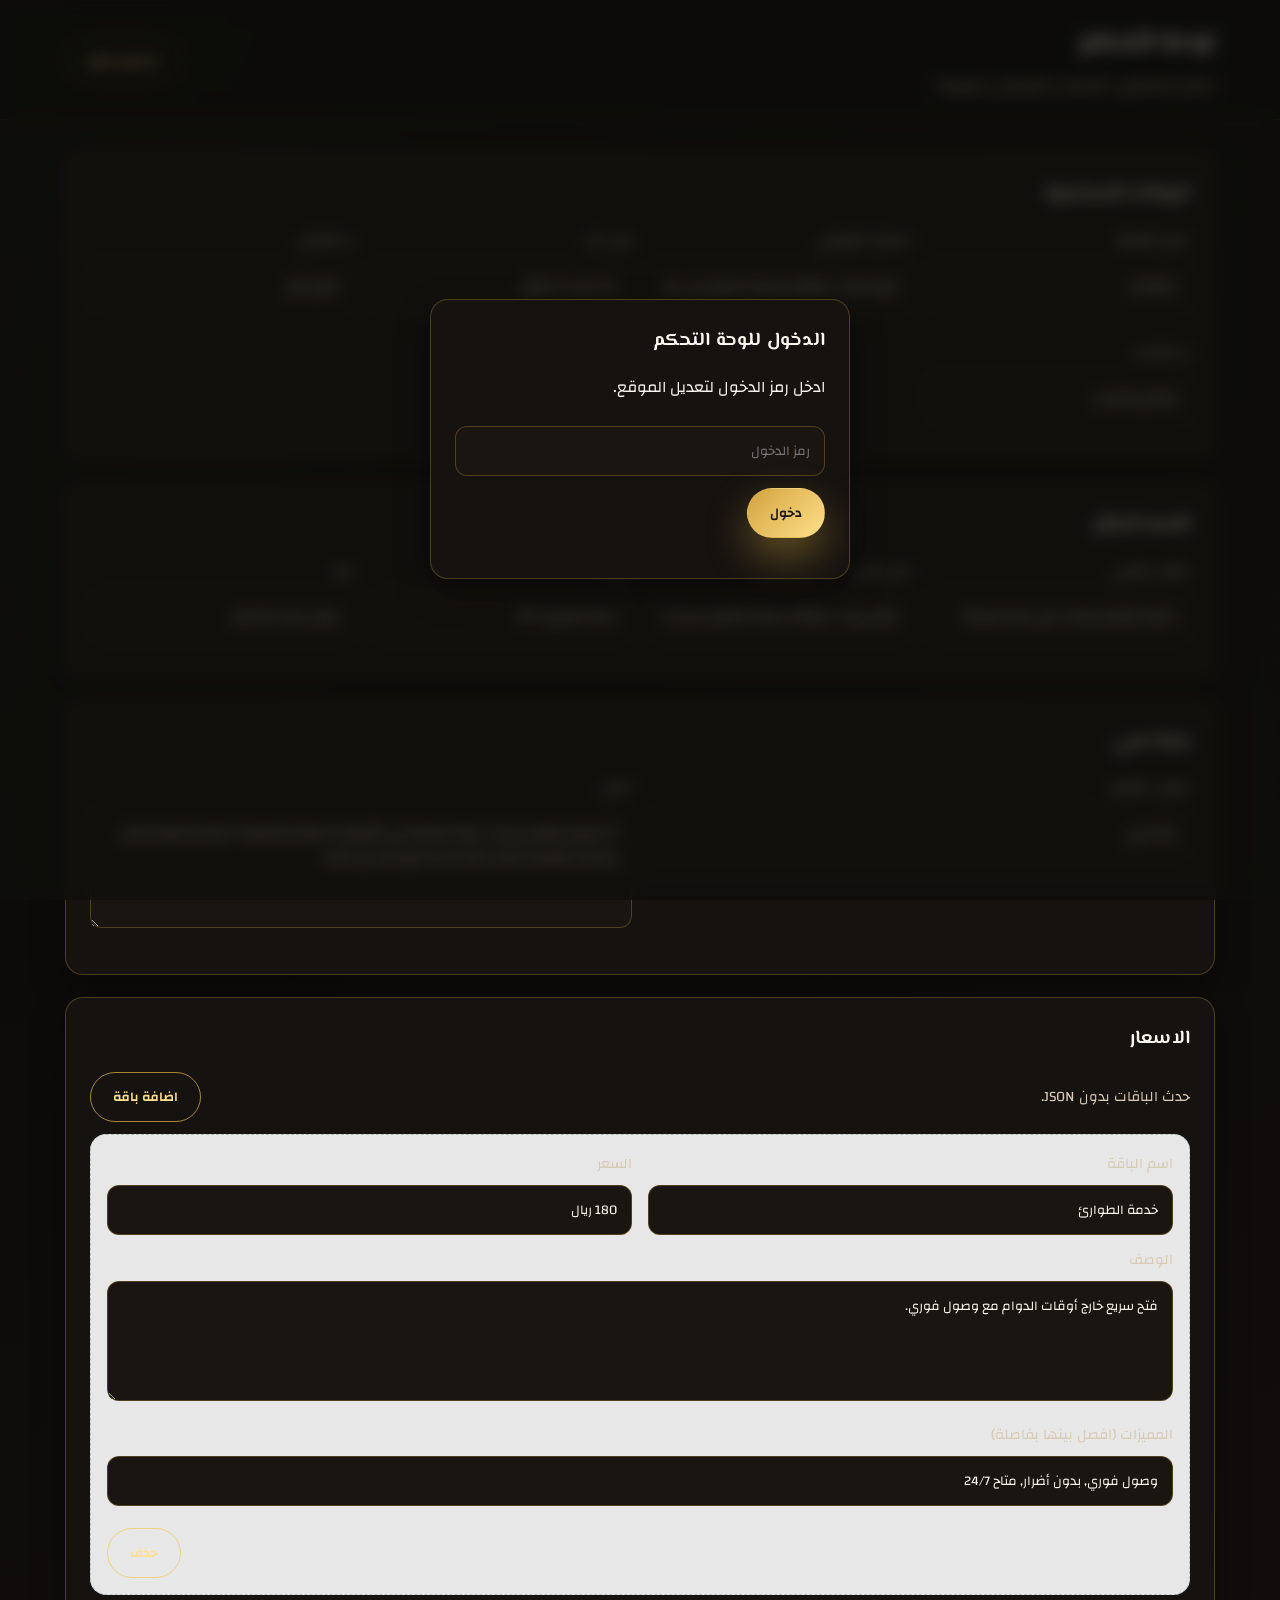
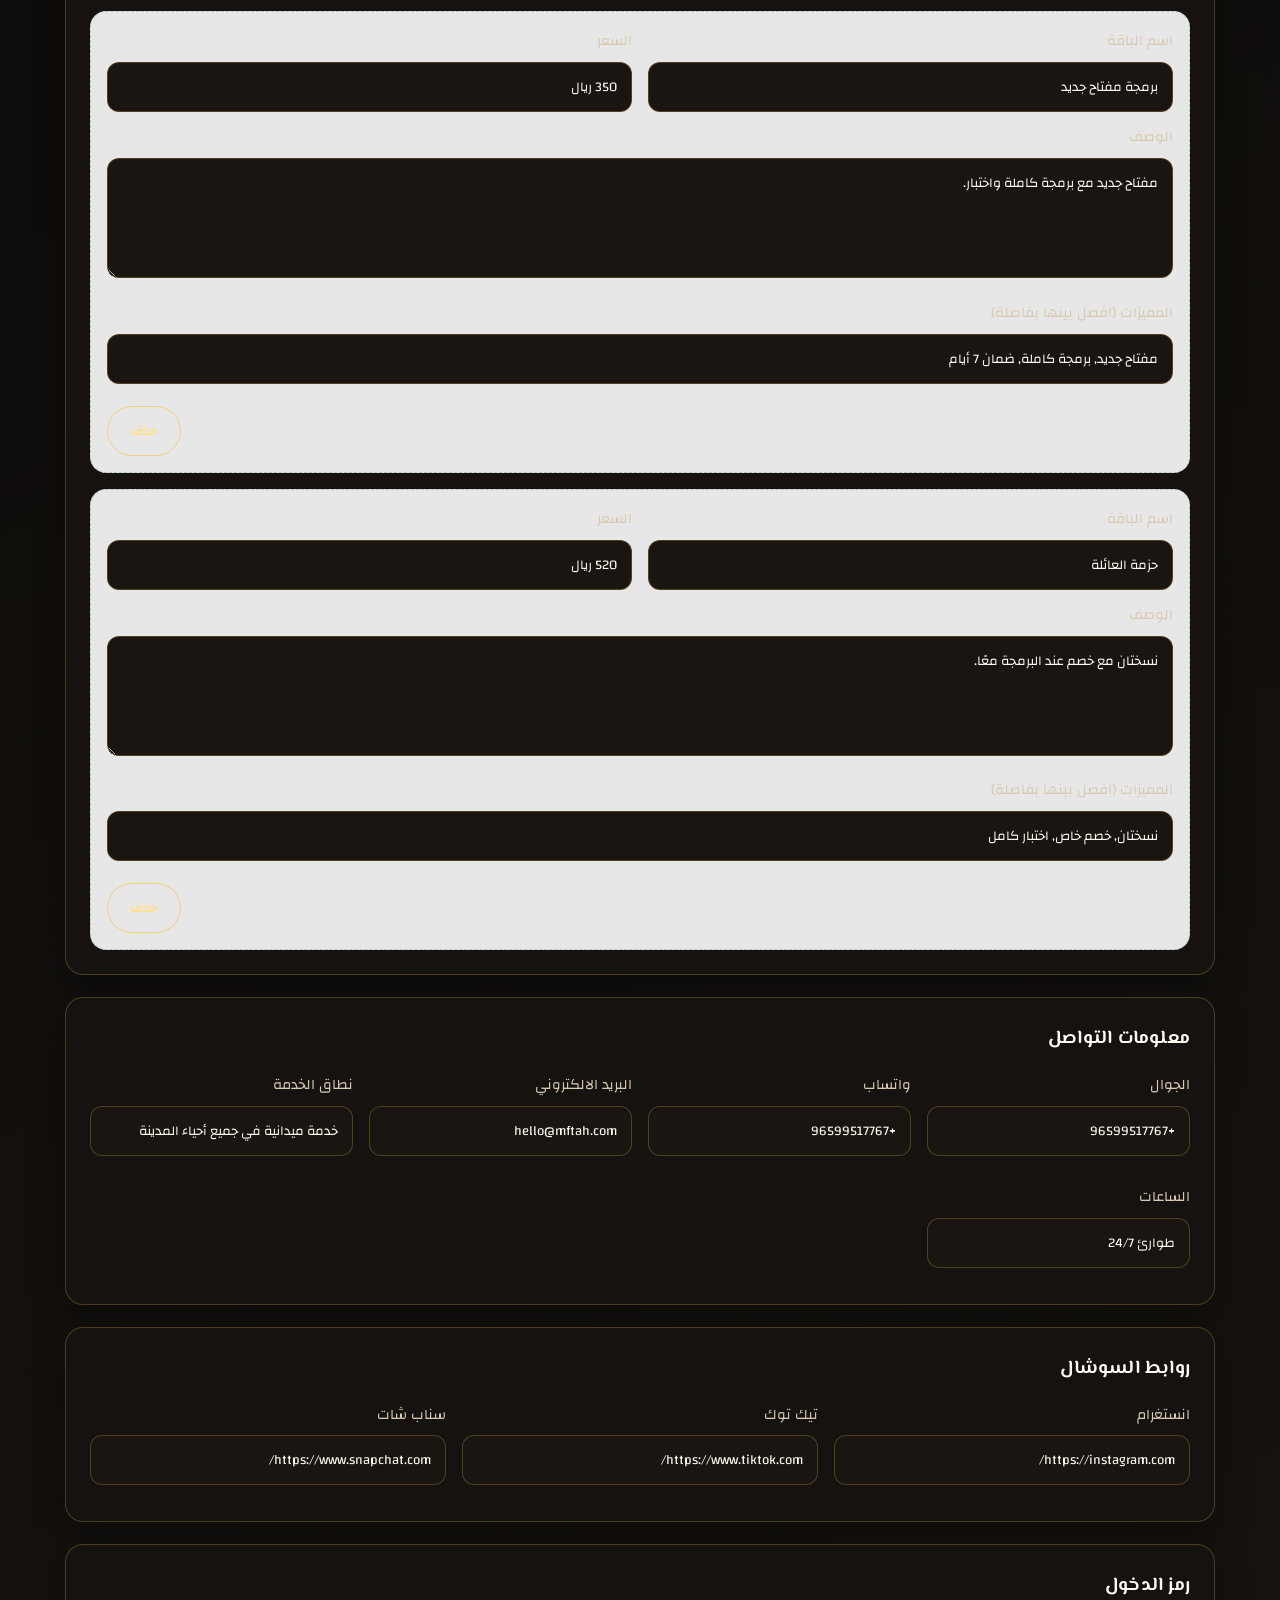
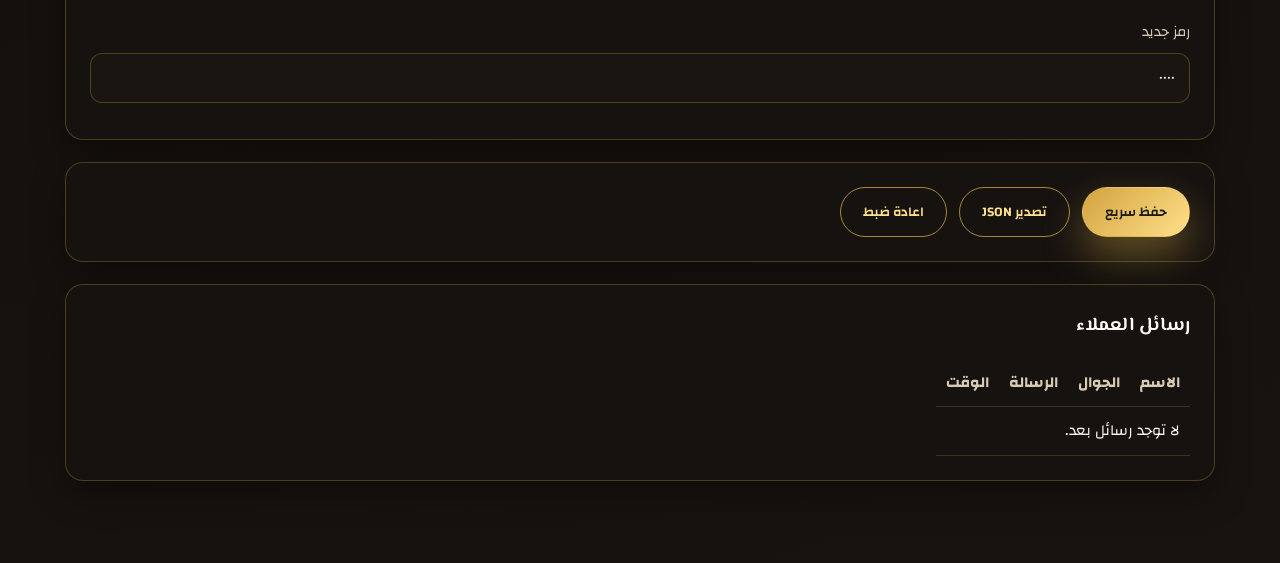
==== admin.html @ 47e67a08 "Initial commit" ====
﻿<!DOCTYPE html>
<html lang="ar" dir="rtl">
  <head>
    <meta charset="UTF-8" />
    <meta name="viewport" content="width=device-width, initial-scale=1.0" />
    <title>لوحة التحكم | مفتاحك</title>
    <link rel="preconnect" href="https://fonts.googleapis.com" />
    <link rel="preconnect" href="https://fonts.gstatic.com" crossorigin />
    <link
      href="https://fonts.googleapis.com/css2?family=Changa:wght@300;400;600;700&family=El+Messiri:wght@400;600;700&display=swap"
      rel="stylesheet"
    />
    <link rel="stylesheet" href="assets/css/styles.css" />
  </head>
  <body class="admin-body">
    <div class="admin-topbar">
      <div class="container admin-topbar-inner">
        <div>
          <h1>لوحة التحكم</h1>
          <p>تحكم بالمحتوى، الأسعار، والتواصل بسهولة.</p>
        </div>
        <button class="btn btn-secondary" id="logout" type="button">تسجيل خروج</button>
      </div>
    </div>

    <main class="admin-content">
      <div class="container">
        <div
          id="authOverlay"
          style="display: none; position: fixed; inset: 0; background: rgba(15,14,12,0.65); backdrop-filter: blur(8px); z-index: 30; place-items: center;"
        >
          <div class="admin-card" style="width: min(420px, 90vw);">
            <h3>الدخول للوحة التحكم</h3>
            <p>ادخل رمز الدخول لتعديل الموقع.</p>
            <input class="input" type="password" id="pinInput" placeholder="رمز الدخول" />
            <button class="btn btn-primary" id="pinButton" type="button">دخول</button>
            <p id="pinError" style="color: #b11a1a;"></p>
          </div>
        </div>

        <div class="admin-card">
          <h3>البيانات الاساسية</h3>
          <div class="admin-grid">
            <div>
              <label>اسم العلامة</label>
              <input class="input" id="brandName" type="text" />
            </div>
            <div>
              <label>السطر التعريفي</label>
              <input class="input" id="brandTagline" type="text" />
            </div>
            <div>
              <label>زمن الرد</label>
              <input class="input" id="brandResponse" type="text" />
            </div>
            <div>
              <label>زر الاتصال</label>
              <input class="input" id="ctaPrimary" type="text" />
            </div>
            <div>
              <label>زر واتساب</label>
              <input class="input" id="ctaSecondary" type="text" />
            </div>
          </div>
        </div>

        <div class="admin-card">
          <h3>قسم البطل</h3>
          <div class="admin-grid">
            <div>
              <label>عنوان رئيسي</label>
              <input class="input" id="heroTitle" type="text" />
            </div>
            <div>
              <label>نص فرعي</label>
              <input class="input" id="heroSubtitle" type="text" />
            </div>
            <div>
              <label>شارة</label>
              <input class="input" id="heroBadge" type="text" />
            </div>
            <div>
              <label>إبراز</label>
              <input class="input" id="heroHighlight" type="text" />
            </div>
          </div>
        </div>

        <div class="admin-card">
          <h3>نبذة عني</h3>
          <div class="admin-grid">
            <div>
              <label>عنوان القسم</label>
              <input class="input" id="aboutTitle" type="text" />
            </div>
            <div>
              <label>النص</label>
              <textarea class="input" id="aboutBody"></textarea>
            </div>
          </div>
        </div>

        <div class="admin-card">
          <h3>الاسعار</h3>
          <div class="admin-card-header">
            <span class="admin-hint">حدث الباقات بدون JSON.</span>
            <button class="btn btn-secondary" id="addPricing" type="button">اضافة باقة</button>
          </div>
          <div class="pricing-editor" id="pricingEditor"></div>
        </div>

        <div class="admin-card">
          <h3>معلومات التواصل</h3>
          <div class="admin-grid">
            <div>
              <label>الجوال</label>
              <input class="input" id="contactPhone" type="text" />
            </div>
            <div>
              <label>واتساب</label>
              <input class="input" id="contactWhatsapp" type="text" />
            </div>
            <div>
              <label>البريد الالكتروني</label>
              <input class="input" id="contactEmail" type="email" />
            </div>
            <div>
              <label>نطاق الخدمة</label>
              <input class="input" id="contactAddress" type="text" />
            </div>
            <div>
              <label>الساعات</label>
              <input class="input" id="contactHours" type="text" />
            </div>
          </div>
        </div>

        <div class="admin-card">
          <h3>روابط السوشال</h3>
          <div class="admin-grid">
            <div>
              <label>انستغرام</label>
              <input class="input" id="instagramLink" type="text" />
            </div>
            <div>
              <label>تيك توك</label>
              <input class="input" id="tiktokLink" type="text" />
            </div>
            <div>
              <label>سناب شات</label>
              <input class="input" id="snapchatLink" type="text" />
            </div>
          </div>
        </div>

        <div class="admin-card">
          <h3>رمز الدخول</h3>
          <div class="admin-grid">
            <div>
              <label>رمز جديد</label>
              <input class="input" id="adminPin" type="password" />
            </div>
          </div>
        </div>

        <div class="admin-card">
          <div class="admin-actions">
            <button class="btn btn-primary" id="saveQuick" type="button">حفظ سريع</button>
            <button class="btn btn-secondary" id="exportData" type="button">تصدير JSON</button>
            <button class="btn btn-secondary" id="resetData" type="button">اعادة ضبط</button>
            <span id="status"></span>
          </div>
        </div>

        <div class="admin-card">
          <h3>رسائل العملاء</h3>
          <table class="table">
            <thead>
              <tr>
                <th>الاسم</th>
                <th>الجوال</th>
                <th>الرسالة</th>
                <th>الوقت</th>
              </tr>
            </thead>
            <tbody id="messagesBody"></tbody>
          </table>
        </div>
      </div>
    </main>

    <script src="assets/js/data.js"></script>
    <script src="assets/js/admin.js"></script>
  </body>
</html>
---- assets/css/styles.css ----
﻿:root {
  --bg: #f3efe7;
  --bg-2: #fdf7f1;
  --ink: #1c1a17;
  --muted: #6f5f50;
  --primary: #195c58;
  --primary-2: #3aa7a0;
  --accent: #d4a05a;
  --accent-2: #f2d9ad;
  --accent-3: #e57a52;
  --accent-4: #4a86d7;
  --action: #2b6fe0;
  --action-2: #7fb0ff;
  --card: #fffdf9;
  --border: rgba(28, 24, 20, 0.12);
  --shadow: 0 28px 70px rgba(18, 12, 8, 0.14);
  --shadow-soft: 0 14px 34px rgba(18, 12, 8, 0.08);
  --radius-lg: 28px;
  --radius-md: 18px;
  --radius-sm: 12px;
  --font-body: "Changa", sans-serif;
  --font-display: "El Messiri", "Changa", sans-serif;
}

* {
  box-sizing: border-box;
}

html {
  scroll-behavior: smooth;
}

body {
  margin: 0;
  font-family: var(--font-body);
  background:
    radial-gradient(circle at 12% 10%, rgba(58, 167, 160, 0.14), transparent 38%),
    radial-gradient(circle at 85% 0%, rgba(212, 160, 90, 0.18), transparent 42%),
    linear-gradient(160deg, var(--bg), var(--bg-2));
  color: var(--ink);
  min-height: 100vh;
  line-height: 1.8;
  -webkit-font-smoothing: antialiased;
}

body::before {
  content: "";
  position: fixed;
  inset: 0;
  background-image: linear-gradient(120deg, rgba(255, 255, 255, 0.5), transparent 55%);
  opacity: 0.25;
  pointer-events: none;
  z-index: -2;
}

body::after {
  content: "";
  position: fixed;
  inset: 0;
  background-image: radial-gradient(rgba(25, 92, 88, 0.08) 1px, transparent 1px);
  background-size: 32px 32px;
  opacity: 0.3;
  pointer-events: none;
  z-index: -1;
}

img {
  max-width: 100%;
  display: block;
}

a {
  color: inherit;
  text-decoration: none;
}

a:focus-visible,
button:focus-visible {
  outline: 2px solid rgba(25, 92, 88, 0.35);
  outline-offset: 3px;
}

button {
  font-family: inherit;
}

small {
  color: var(--muted);
}

h1,
h2,
h3,
h4 {
  font-family: var(--font-display);
  letter-spacing: 0.2px;
}

.container {
  width: min(1150px, 90vw);
  margin: 0 auto;
}

.navbar {
  position: sticky;
  top: 0;
  z-index: 20;
  background: rgba(243, 239, 231, 0.9);
  backdrop-filter: blur(16px);
  border-bottom: 1px solid var(--border);
  box-shadow: 0 10px 28px rgba(18, 12, 8, 0.06);
}

.navbar::after {
  content: "";
  position: absolute;
  inset-inline: 0;
  bottom: 0;
  height: 2px;
  background: linear-gradient(90deg, transparent, var(--accent), var(--primary), transparent);
  opacity: 0.8;
}

.navbar .inner {
  display: flex;
  align-items: center;
  justify-content: space-between;
  padding: 18px 0;
  gap: 12px;
}

.brand {
  display: flex;
  align-items: center;
  gap: 12px;
}

.brand-mark {
  width: 46px;
  height: 46px;
  border-radius: 16px;
  background: conic-gradient(from 120deg, var(--primary), var(--accent), var(--primary-2));
  display: grid;
  place-items: center;
  color: #fff;
  font-weight: 700;
  box-shadow: var(--shadow);
  border: 1px solid rgba(255, 255, 255, 0.5);
  position: relative;
  overflow: hidden;
}

.brand-mark::after {
  content: "";
  position: absolute;
  inset: 2px;
  border-radius: 14px;
  background: linear-gradient(140deg, rgba(255, 255, 255, 0.5), transparent 60%);
  opacity: 0.6;
  pointer-events: none;
}

.brand h1 {
  margin: 0;
  font-size: 1.4rem;
}

.nav-links {
  display: flex;
  gap: 18px;
  font-size: 0.95rem;
  color: var(--muted);
}

.nav-links a {
  position: relative;
  padding-bottom: 6px;
}

.nav-links a::after {
  content: "";
  position: absolute;
  left: 0;
  right: 0;
  bottom: 0;
  height: 2px;
  background: linear-gradient(90deg, var(--primary), var(--accent-3));
  transform: scaleX(0);
  transform-origin: right;
  transition: transform 0.2s ease;
}

.nav-links a:hover {
  color: var(--primary);
}

.nav-links a:hover::after {
  transform: scaleX(1);
  transform-origin: left;
}

.hero {
  position: relative;
  padding: 96px 0 72px;
  overflow: hidden;
}

.hero::before {
  content: "";
  position: absolute;
  inset: 0;
  background: radial-gradient(circle at 20% 20%, rgba(74, 134, 215, 0.12), transparent 45%);
  opacity: 0.8;
  z-index: 0;
}

.hero::after {
  content: "";
  position: absolute;
  inset: 0;
  background: radial-gradient(circle at 80% 80%, rgba(229, 122, 82, 0.12), transparent 45%);
  opacity: 0.9;
  z-index: 0;
}

.hero-grid {
  display: grid;
  grid-template-columns: repeat(auto-fit, minmax(280px, 1fr));
  gap: 40px;
  align-items: center;
  position: relative;
  z-index: 1;
}

.hero-card {
  position: relative;
  background: linear-gradient(180deg, #ffffff, #fff6ea);
  padding: 32px;
  border-radius: var(--radius-lg);
  box-shadow: var(--shadow);
  border: 1px solid rgba(212, 160, 90, 0.25);
  transition: transform 0.3s ease, box-shadow 0.3s ease;
  animation: fade-up 1s ease both;
  animation-delay: 0.1s;
}

.hero-card::after {
  content: "";
  position: absolute;
  inset: 10px;
  border-radius: calc(var(--radius-lg) - 10px);
  border: 1px solid rgba(255, 255, 255, 0.7);
  pointer-events: none;
}

.hero-card:hover {
  transform: translateY(-6px);
  box-shadow: 0 32px 90px rgba(17, 12, 8, 0.2);
}

.hero h2 {
  font-size: clamp(2.1rem, 4.4vw, 3.25rem);
  margin: 16px 0 12px;
  line-height: 1.2;
}

.badge {
  display: inline-flex;
  align-items: center;
  gap: 8px;
  padding: 8px 14px;
  border-radius: 99px;
  background: linear-gradient(90deg, rgba(25, 92, 88, 0.16), rgba(212, 160, 90, 0.16));
  color: var(--primary);
  font-weight: 600;
  font-size: 0.9rem;
}

.hero p {
  color: var(--muted);
  line-height: 1.9;
  font-size: 1rem;
  max-width: 520px;
}

#heroBadge {
  animation: fade-up 0.7s ease both;
}

#heroTitle {
  animation: fade-up 0.85s ease both;
  animation-delay: 0.05s;
}

#heroSubtitle {
  animation: fade-up 0.9s ease both;
  animation-delay: 0.12s;
}

.hero-actions {
  animation: fade-up 0.95s ease both;
  animation-delay: 0.18s;
}

.keyword-strip {
  animation: fade-up 1s ease both;
  animation-delay: 0.24s;
}

#responseTime {
  animation: fade-up 1s ease both;
  animation-delay: 0.3s;
}

.hero-actions {
  display: flex;
  flex-wrap: wrap;
  gap: 12px;
  margin-top: 24px;
  align-items: center;
}

.keyword-strip {
  display: flex;
  flex-wrap: wrap;
  gap: 10px;
  margin: 18px 0 10px;
}

.keyword-pill {
  display: inline-flex;
  align-items: center;
  gap: 8px;
  padding: 8px 12px;
  border-radius: 999px;
  background: linear-gradient(180deg, #ffffff, #fff6ec);
  border: 1px solid rgba(212, 160, 90, 0.2);
  box-shadow: var(--shadow-soft);
  color: var(--muted);
  font-size: 0.9rem;
  transition: transform 0.2s ease, box-shadow 0.2s ease, color 0.2s ease;
}

.keyword-pill:nth-child(2) {
  border-color: rgba(58, 167, 160, 0.3);
}

.keyword-pill:nth-child(3) {
  border-color: rgba(229, 122, 82, 0.3);
}

.keyword-pill:nth-child(4) {
  border-color: rgba(74, 134, 215, 0.3);
}

.keyword-pill svg {
  width: 18px;
  height: 18px;
  color: var(--primary);
  transition: transform 0.2s ease;
}

.keyword-pill:hover {
  transform: translateY(-2px);
  box-shadow: var(--shadow);
  color: var(--primary);
}

.keyword-pill:hover svg {
  transform: rotate(-8deg) scale(1.05);
}

.contact-strip {
  display: grid;
  grid-template-columns: repeat(auto-fit, minmax(220px, 1fr));
  gap: 12px;
  margin: 18px 0 8px;
}

.contact-pill {
  display: flex;
  align-items: center;
  justify-content: space-between;
  padding: 12px 16px;
  border-radius: 16px;
  background: linear-gradient(180deg, #ffffff, #f7f2eb);
  border: 1px solid rgba(74, 134, 215, 0.2);
  box-shadow: var(--shadow-soft);
  font-weight: 600;
  transition: transform 0.2s ease, box-shadow 0.2s ease;
}

.contact-pill span {
  color: var(--muted);
  font-size: 0.9rem;
}

.contact-pill strong {
  font-size: 1.05rem;
  color: var(--accent-4);
  letter-spacing: 0.4px;
}

.contact-pill:hover {
  transform: translateY(-3px);
  box-shadow: var(--shadow);
}

.btn {
  padding: 12px 22px;
  border-radius: 999px;
  border: 1px solid transparent;
  font-weight: 600;
  cursor: pointer;
  transition: transform 0.2s ease, box-shadow 0.2s ease, background 0.2s ease;
}

.btn-primary {
  background: linear-gradient(135deg, #144943, var(--primary), var(--accent-3));
  color: #fff;
  box-shadow: 0 18px 40px rgba(25, 92, 88, 0.28);
  background-size: 160% 160%;
  background-position: 0% 50%;
}

.btn-secondary {
  background: linear-gradient(135deg, rgba(212, 160, 90, 0.15), rgba(25, 92, 88, 0.1));
  border-color: rgba(212, 160, 90, 0.5);
  color: var(--primary);
  background-size: 160% 160%;
  background-position: 0% 50%;
}

.btn:hover {
  transform: translateY(-2px);
}

.btn-primary:hover {
  box-shadow: 0 22px 50px rgba(25, 92, 88, 0.35);
  background-position: 100% 50%;
}

.btn-secondary:hover {
  background: linear-gradient(135deg, rgba(212, 160, 90, 0.25), rgba(25, 92, 88, 0.15));
  background-position: 100% 50%;
}

.hero-meta {
  display: grid;
  gap: 14px;
}

.hero-meta .meta-card {
  background: #fff7ed;
  border-radius: var(--radius-md);
  padding: 16px 18px;
  border: 1px solid rgba(212, 160, 90, 0.22);
  transition: transform 0.2s ease;
}

.hero-meta .meta-card:hover {
  transform: translateX(-4px);
}

.hero-gallery {
  display: grid;
  grid-template-columns: repeat(2, minmax(0, 1fr));
  gap: 14px;
  margin-top: 18px;
}

.hero-gallery figure {
  margin: 0;
  position: relative;
  border-radius: 16px;
  overflow: hidden;
  border: 1px solid rgba(212, 160, 90, 0.25);
  box-shadow: var(--shadow-soft);
  transition: transform 0.3s ease, box-shadow 0.3s ease;
  animation: fade-up 0.9s ease both;
  animation-delay: 0.28s;
}

.hero-gallery figure::after {
  content: "";
  position: absolute;
  inset: 0;
  background: linear-gradient(180deg, rgba(0, 0, 0, 0) 45%, rgba(0, 0, 0, 0.45));
}

.hero-gallery img {
  width: 100%;
  height: clamp(150px, 22vw, 190px);
  object-fit: cover;
  display: block;
  transition: transform 0.3s ease;
}

.hero-gallery figcaption {
  position: absolute;
  bottom: 10px;
  right: 12px;
  color: #fff;
  font-size: 0.85rem;
  z-index: 1;
  text-shadow: 0 2px 6px rgba(0, 0, 0, 0.4);
}

.hero-gallery figure:hover img {
  transform: scale(1.05);
}

.hero-gallery figure:hover {
  transform: translateY(-4px);
  box-shadow: var(--shadow);
}

.section {
  padding: 72px 0;
  position: relative;
}

.section:nth-of-type(even) {
  background: linear-gradient(180deg, rgba(255, 255, 255, 0.6), rgba(255, 255, 255, 0.2));
}

.section:nth-of-type(even)::before {
  content: "";
  position: absolute;
  inset-inline: 0;
  top: 0;
  height: 1px;
  background: linear-gradient(90deg, transparent, rgba(212, 160, 90, 0.4), transparent);
}

.section-title {
  display: flex;
  align-items: baseline;
  gap: 16px;
  margin-bottom: 24px;
}

.section-title h3 {
  margin: 0;
  font-size: clamp(1.6rem, 3vw, 2.2rem);
  position: relative;
  padding-right: 18px;
}

.section-title h3::before {
  content: "";
  position: absolute;
  right: 0;
  top: 50%;
  transform: translateY(-50%);
  width: 6px;
  height: 28px;
  border-radius: 6px;
  background: linear-gradient(180deg, var(--accent-3), var(--accent));
}

.section-title span {
  color: var(--muted);
  font-size: 0.95rem;
}

.grid {
  display: grid;
  gap: 22px;
}

.grid-3 {
  grid-template-columns: repeat(auto-fit, minmax(220px, 1fr));
}

.card {
  position: relative;
  background: linear-gradient(180deg, #ffffff, #fff8ee);
  border-radius: var(--radius-md);
  padding: 24px;
  border: 1px solid rgba(212, 160, 90, 0.18);
  box-shadow: var(--shadow-soft);
  transition: transform 0.25s ease, box-shadow 0.25s ease;
  overflow: hidden;
}

.card::before {
  content: "";
  position: absolute;
  inset-inline: 0;
  top: 0;
  height: 3px;
  background: linear-gradient(90deg, var(--primary), var(--accent), var(--accent-3), var(--accent-4));
  opacity: 0.6;
}

.card::after {
  content: "";
  position: absolute;
  inset: 0;
  background: radial-gradient(circle at top, rgba(255, 255, 255, 0.75), transparent 55%);
  opacity: 0;
  transition: opacity 0.3s ease;
  pointer-events: none;
}

.card:hover {
  transform: translateY(-6px);
  box-shadow: var(--shadow);
}

.card:hover::after {
  opacity: 1;
}

.card h4 {
  margin-top: 0;
  margin-bottom: 12px;
}

.card p {
  color: var(--muted);
  line-height: 1.8;
}

.card small {
  color: var(--primary);
  font-weight: 600;
}

.card-icon,
.stat-icon,
.icon-pill {
  display: inline-flex;
  align-items: center;
  justify-content: center;
  color: var(--primary);
  width: 44px;
  height: 44px;
  border-radius: 14px;
  background: linear-gradient(135deg, rgba(25, 92, 88, 0.14), rgba(212, 160, 90, 0.28));
  margin-bottom: 12px;
}

.card-icon svg,
.stat-icon svg,
.icon-pill svg {
  width: 22px;
  height: 22px;
}

.icon-pill {
  width: 40px;
  height: 40px;
  border-radius: 50%;
  margin-bottom: 4px;
}

.stat-icon {
  margin: 0 auto 12px;
}

.about-layout {
  display: grid;
  grid-template-columns: repeat(auto-fit, minmax(280px, 1fr));
  gap: 32px;
}

.tags {
  display: flex;
  flex-wrap: wrap;
  gap: 12px;
}

.tag {
  background: linear-gradient(135deg, rgba(25, 92, 88, 0.14), rgba(74, 134, 215, 0.2));
  color: var(--primary);
  padding: 8px 14px;
  border-radius: 999px;
  font-size: 0.9rem;
}

.tag:nth-child(2n) {
  background: linear-gradient(135deg, rgba(212, 160, 90, 0.18), rgba(229, 122, 82, 0.2));
}

.process-step {
  display: grid;
  gap: 10px;
  padding: 20px;
  border: 1px dashed rgba(25, 92, 88, 0.28);
  border-radius: var(--radius-md);
  background: rgba(255, 255, 255, 0.88);
  transition: transform 0.25s ease, box-shadow 0.25s ease;
}

.process-step:hover {
  transform: translateY(-6px);
  box-shadow: var(--shadow-soft);
}

.pricing-card {
  position: relative;
  overflow: hidden;
}

.pricing-card::after {
  content: "";
  position: absolute;
  inset: 0;
  background: radial-gradient(circle at top, rgba(25, 92, 88, 0.08), transparent 60%);
  pointer-events: none;
}

.price {
  font-size: 1.6rem;
  font-weight: 700;
  color: var(--primary);
}

.feature-list {
  list-style: none;
  padding: 0;
  margin: 16px 0 0;
  color: var(--muted);
}

.feature-list li {
  margin-bottom: 8px;
  display: flex;
  gap: 8px;
  align-items: center;
}

.feature-dot {
  width: 8px;
  height: 8px;
  border-radius: 50%;
  background: linear-gradient(135deg, var(--accent), var(--accent-4));
  flex-shrink: 0;
}

.faq-item {
  border-bottom: 1px solid var(--border);
  padding: 16px 0;
}

.faq-item button {
  width: 100%;
  background: none;
  border: none;
  text-align: right;
  font-size: 1rem;
  cursor: pointer;
  display: flex;
  justify-content: space-between;
  align-items: center;
  gap: 12px;
  padding: 6px 0;
}

.faq-item p {
  margin: 12px 0 0;
  color: var(--muted);
  display: none;
}

.faq-item.open p {
  display: block;
}

.contact-grid {
  display: grid;
  grid-template-columns: repeat(auto-fit, minmax(260px, 1fr));
  gap: 24px;
}

.input {
  width: 100%;
  padding: 12px 14px;
  border-radius: 12px;
  border: 1px solid var(--border);
  background: #fff;
  font-family: inherit;
  margin: 8px 0 12px;
}

textarea.input {
  min-height: 120px;
  resize: vertical;
}

label {
  display: block;
  color: var(--muted);
  font-size: 0.9rem;
}

.footer {
  padding: 36px 0 44px;
  border-top: 1px solid var(--border);
  color: var(--muted);
}

.footer-inner {
  display: flex;
  justify-content: space-between;
  flex-wrap: wrap;
  gap: 12px;
}

.stat-grid {
  display: grid;
  grid-template-columns: repeat(auto-fit, minmax(160px, 1fr));
  gap: 16px;
}

.stat {
  background: linear-gradient(180deg, #ffffff, #fff8ee);
  border-radius: var(--radius-md);
  padding: 18px;
  text-align: center;
  border: 1px solid rgba(212, 160, 90, 0.18);
  transition: transform 0.25s ease, box-shadow 0.25s ease;
}

.stat:hover {
  transform: translateY(-6px);
  box-shadow: var(--shadow-soft);
}

.stat strong {
  display: block;
  font-size: 1.3rem;
  color: var(--primary);
}

.glow {
  position: absolute;
  width: 420px;
  height: 420px;
  background: radial-gradient(circle, rgba(25, 92, 88, 0.24), transparent 70%);
  top: -120px;
  right: -120px;
  filter: blur(0.5px);
  z-index: 0;
  animation: float 12s ease-in-out infinite;
}

.orb {
  position: absolute;
  width: 220px;
  height: 220px;
  border-radius: 50%;
  background: radial-gradient(circle, rgba(212, 160, 90, 0.28), transparent 60%);
  bottom: -80px;
  left: -80px;
  animation: float 10s ease-in-out infinite reverse;
}

@keyframes float {
  0%,
  100% {
    transform: translateY(0);
  }
  50% {
    transform: translateY(-16px);
  }
}

@keyframes fade-up {
  from {
    opacity: 0;
    transform: translateY(18px);
  }
  to {
    opacity: 1;
    transform: translateY(0);
  }
}

.reveal {
  opacity: 0;
  transform: translateY(24px) scale(0.98);
  filter: blur(6px);
  transition: opacity 0.6s ease, transform 0.6s ease, filter 0.6s ease;
}

.reveal.is-visible {
  opacity: 1;
  transform: translateY(0) scale(1);
  filter: blur(0);
}

.floating-call {
  position: fixed;
  bottom: 22px;
  left: 22px;
  right: auto;
  display: inline-flex;
  align-items: center;
  gap: 10px;
  padding: 12px 18px;
  border-radius: 999px;
  background: linear-gradient(135deg, var(--action), var(--action-2));
  color: #fff;
  font-weight: 600;
  box-shadow: 0 18px 40px rgba(43, 111, 224, 0.35);
  border: 1px solid rgba(255, 255, 255, 0.35);
  z-index: 50;
  transition: transform 0.2s ease, box-shadow 0.2s ease;
  background-size: 160% 160%;
  background-position: 0% 50%;
}

.floating-call svg {
  width: 20px;
  height: 20px;
}

.floating-call:hover {
  transform: translateY(-3px);
  box-shadow: 0 22px 50px rgba(43, 111, 224, 0.45);
  background-position: 100% 50%;
}

.floating-call::after {
  content: "";
  position: absolute;
  inset: -6px;
  border-radius: inherit;
  border: 1px solid rgba(43, 111, 224, 0.35);
  animation: pulse 2.4s ease-out infinite;
  pointer-events: none;
}

@keyframes pulse {
  0% {
    transform: scale(1);
    opacity: 0.6;
  }
  100% {
    transform: scale(1.25);
    opacity: 0;
  }
}

.admin-body {
  background: linear-gradient(160deg, #f6f2eb, #fdf9f3);
}

.admin-topbar {
  position: sticky;
  top: 0;
  z-index: 10;
  background: rgba(255, 253, 249, 0.92);
  border-bottom: 1px solid var(--border);
  backdrop-filter: blur(12px);
}

.admin-topbar-inner {
  display: flex;
  align-items: center;
  justify-content: space-between;
  gap: 12px;
  padding: 20px 0;
}

.admin-topbar h1 {
  margin: 0;
  font-size: 1.6rem;
}

.admin-topbar p {
  margin: 6px 0 0;
  color: var(--muted);
  font-size: 0.95rem;
}

.admin-content {
  padding: 32px 0 60px;
}

.admin-card {
  background: #fff;
  border: 1px solid var(--border);
  box-shadow: var(--shadow-soft);
  border-radius: var(--radius-md);
  padding: 24px;
  margin-bottom: 22px;
}

.admin-card h3 {
  margin: 0 0 16px;
}

.admin-grid {
  display: grid;
  grid-template-columns: repeat(auto-fit, minmax(240px, 1fr));
  gap: 16px;
}

.admin-actions {
  display: flex;
  gap: 12px;
  flex-wrap: wrap;
}

.status {
  padding: 10px 14px;
  border-radius: 12px;
  background: rgba(25, 92, 88, 0.12);
  color: var(--primary);
  font-weight: 600;
}

.table {
  width: 100%;
  border-collapse: collapse;
  font-size: 0.95rem;
  display: block;
  overflow-x: auto;
}

.table th,
.table td {
  text-align: right;
  padding: 10px;
  border-bottom: 1px solid var(--border);
}

.table th {
  color: var(--muted);
}

.admin-card-header {
  display: flex;
  align-items: center;
  justify-content: space-between;
  gap: 12px;
  margin-bottom: 12px;
}

.admin-hint {
  color: var(--muted);
  font-size: 0.9rem;
}

.pricing-editor {
  display: grid;
  gap: 16px;
}

.pricing-item {
  border: 1px dashed rgba(25, 92, 88, 0.25);
  border-radius: 16px;
  padding: 16px;
  background: rgba(255, 255, 255, 0.9);
}

.pricing-actions {
  display: flex;
  justify-content: flex-end;
  margin-top: 10px;
}

@media (max-width: 1024px) {
  .hero {
    padding: 80px 0 60px;
  }

  .hero-grid {
    gap: 32px;
  }
}

@media (max-width: 900px) {
  .nav-links {
    display: none;
  }

  .navbar .inner {
    flex-direction: column;
    align-items: flex-start;
  }

  .hero-actions .btn {
    flex: 1 1 160px;
    text-align: center;
  }

  .contact-strip {
    grid-template-columns: 1fr;
  }

  .hero-gallery {
    grid-template-columns: 1fr;
  }

  .keyword-strip {
    gap: 8px;
  }

  .section-title {
    flex-direction: column;
    align-items: flex-start;
    gap: 6px;
  }

  .stat-grid {
    grid-template-columns: repeat(2, minmax(0, 1fr));
  }
}

@media (max-width: 700px) {
  .admin-topbar-inner {
    flex-direction: column;
    align-items: flex-start;
  }

  .admin-grid {
    grid-template-columns: 1fr;
  }
}

@media (max-width: 600px) {
  .container {
    width: min(94vw, 520px);
  }

  .hero {
    padding: 64px 0 44px;
  }

  .hero h2 {
    font-size: clamp(1.8rem, 7vw, 2.4rem);
  }

  .badge {
    font-size: 0.82rem;
  }

  .card,
  .hero-card {
    padding: 18px;
  }

  .section {
    padding: 50px 0;
  }

  .grid {
    gap: 16px;
  }

  .stat-grid {
    grid-template-columns: 1fr;
  }

  .contact-pill {
    flex-direction: column;
    align-items: flex-start;
    gap: 4px;
  }

  .keyword-pill {
    width: 100%;
    justify-content: flex-start;
  }

  .floating-call {
    left: 16px;
    right: auto;
    bottom: 16px;
    padding: 10px 14px;
    font-size: 0.9rem;
  }

  .footer-inner {
    flex-direction: column;
    align-items: flex-start;
  }

  .table {
    font-size: 0.88rem;
  }
}

/* Black & gold theme override */
:root {
  --bg: #0a0908;
  --bg-2: #16120f;
  --ink: #fdf8f0;
  --muted: #d8cbb5;
  --primary: #f3c74a;
  --primary-2: #ffe08a;
  --accent: #e0b045;
  --accent-2: #ffeab8;
  --accent-3: #a6731f;
  --accent-4: #f0c75f;
  --action: #f3c74a;
  --action-2: #ffe08a;
  --card: #171310;
  --border: rgba(253, 248, 240, 0.12);
  --shadow: 0 28px 70px rgba(0, 0, 0, 0.5);
  --shadow-soft: 0 14px 34px rgba(0, 0, 0, 0.35);
}

body {
  background:
    radial-gradient(circle at 12% 10%, rgba(243, 199, 74, 0.18), transparent 40%),
    radial-gradient(circle at 85% 0%, rgba(255, 224, 138, 0.16), transparent 45%),
    radial-gradient(circle at 50% 100%, rgba(224, 176, 69, 0.12), transparent 55%),
    linear-gradient(160deg, var(--bg), var(--bg-2));
  color: var(--ink);
}

body::before {
  background-image: linear-gradient(120deg, rgba(255, 255, 255, 0.08), transparent 55%);
  opacity: 0.3;
}

body::after {
  background-image: radial-gradient(rgba(243, 199, 74, 0.14) 1px, transparent 1px);
  background-size: 34px 34px;
  opacity: 0.25;
}

.navbar {
  background: rgba(10, 9, 8, 0.92);
  border-bottom: 1px solid rgba(243, 199, 74, 0.18);
}

.navbar::after {
  background: linear-gradient(90deg, transparent, var(--accent), var(--primary), transparent);
}

.nav-links {
  color: var(--muted);
}

.hero::before {
  background: radial-gradient(circle at 20% 20%, rgba(243, 199, 74, 0.16), transparent 45%);
}

.hero::after {
  background: radial-gradient(circle at 80% 80%, rgba(255, 224, 138, 0.16), transparent 45%);
}

.hero-card {
  background: linear-gradient(180deg, #1b1511, #110d0b);
  border: 1px solid rgba(243, 199, 74, 0.38);
}

.hero-card::after {
  border: 1px solid rgba(255, 255, 255, 0.08);
}

.badge {
  background: linear-gradient(90deg, rgba(243, 199, 74, 0.25), rgba(255, 234, 184, 0.18));
  color: var(--primary);
}

.faq-item button {
  color: #fff;
}

.btn-primary {
  background: linear-gradient(135deg, #d3a33f, #ffe08a);
  color: #1b1a17;
  box-shadow: 0 18px 40px rgba(243, 199, 74, 0.35);
}

.btn-secondary {
  background: transparent;
  border-color: rgba(243, 199, 74, 0.65);
  color: var(--primary-2);
}

.btn-secondary:hover {
  background: rgba(243, 199, 74, 0.14);
}

.keyword-pill,
.contact-pill,
.card,
.stat,
.process-step,
.hero-meta .meta-card {
  background: linear-gradient(180deg, #171310, #13100e);
  border: 1px solid rgba(243, 199, 74, 0.28);
  box-shadow: var(--shadow-soft);
}

.contact-pill strong {
  color: var(--primary);
}

.card::before {
  background: linear-gradient(90deg, var(--primary), var(--accent), var(--primary-2));
  opacity: 0.75;
}

.card-icon,
.stat-icon,
.icon-pill {
  background: linear-gradient(135deg, rgba(243, 199, 74, 0.22), rgba(166, 115, 31, 0.45));
  color: var(--primary);
}

.tag {
  background: linear-gradient(135deg, rgba(243, 199, 74, 0.22), rgba(166, 115, 31, 0.25));
  color: var(--primary-2);
}

.tag:nth-child(2n) {
  background: linear-gradient(135deg, rgba(255, 224, 138, 0.2), rgba(160, 122, 47, 0.25));
}

.pricing-card::after {
  background: radial-gradient(circle at top, rgba(243, 199, 74, 0.1), transparent 60%);
}

.feature-dot {
  background: linear-gradient(135deg, var(--primary), var(--accent-2));
}

.section:nth-of-type(even) {
  background: linear-gradient(180deg, rgba(255, 255, 255, 0.04), rgba(0, 0, 0, 0));
}

.section:nth-of-type(even)::before {
  background: linear-gradient(90deg, transparent, rgba(243, 199, 74, 0.35), transparent);
}

.footer {
  border-top: 1px solid rgba(243, 199, 74, 0.22);
}

.glow {
  background: radial-gradient(circle, rgba(243, 199, 74, 0.3), transparent 70%);
}

.orb {
  background: radial-gradient(circle, rgba(255, 234, 184, 0.24), transparent 60%);
}

.floating-call {
  background: linear-gradient(135deg, var(--action), var(--action-2));
  color: #1b1a17;
  box-shadow: 0 18px 40px rgba(243, 199, 74, 0.4);
  border-color: rgba(243, 199, 74, 0.5);
}

.floating-call::after {
  border-color: rgba(243, 199, 74, 0.45);
}

.admin-body {
  background: linear-gradient(160deg, #0a0908, #171310);
  color: var(--ink);
}

.admin-topbar {
  background: rgba(10, 9, 8, 0.92);
  border-bottom: 1px solid rgba(243, 199, 74, 0.22);
}

.admin-card {
  background: #161210;
  border: 1px solid rgba(243, 199, 74, 0.24);
}

.input {
  background: #1b1512;
  color: var(--ink);
  border-color: rgba(243, 199, 74, 0.24);
}

.table th,
.table td {
  border-bottom: 1px solid rgba(243, 199, 74, 0.18);
}

@media (prefers-reduced-motion: reduce) {
  * {
    animation: none !important;
    transition: none !important;
  }
}
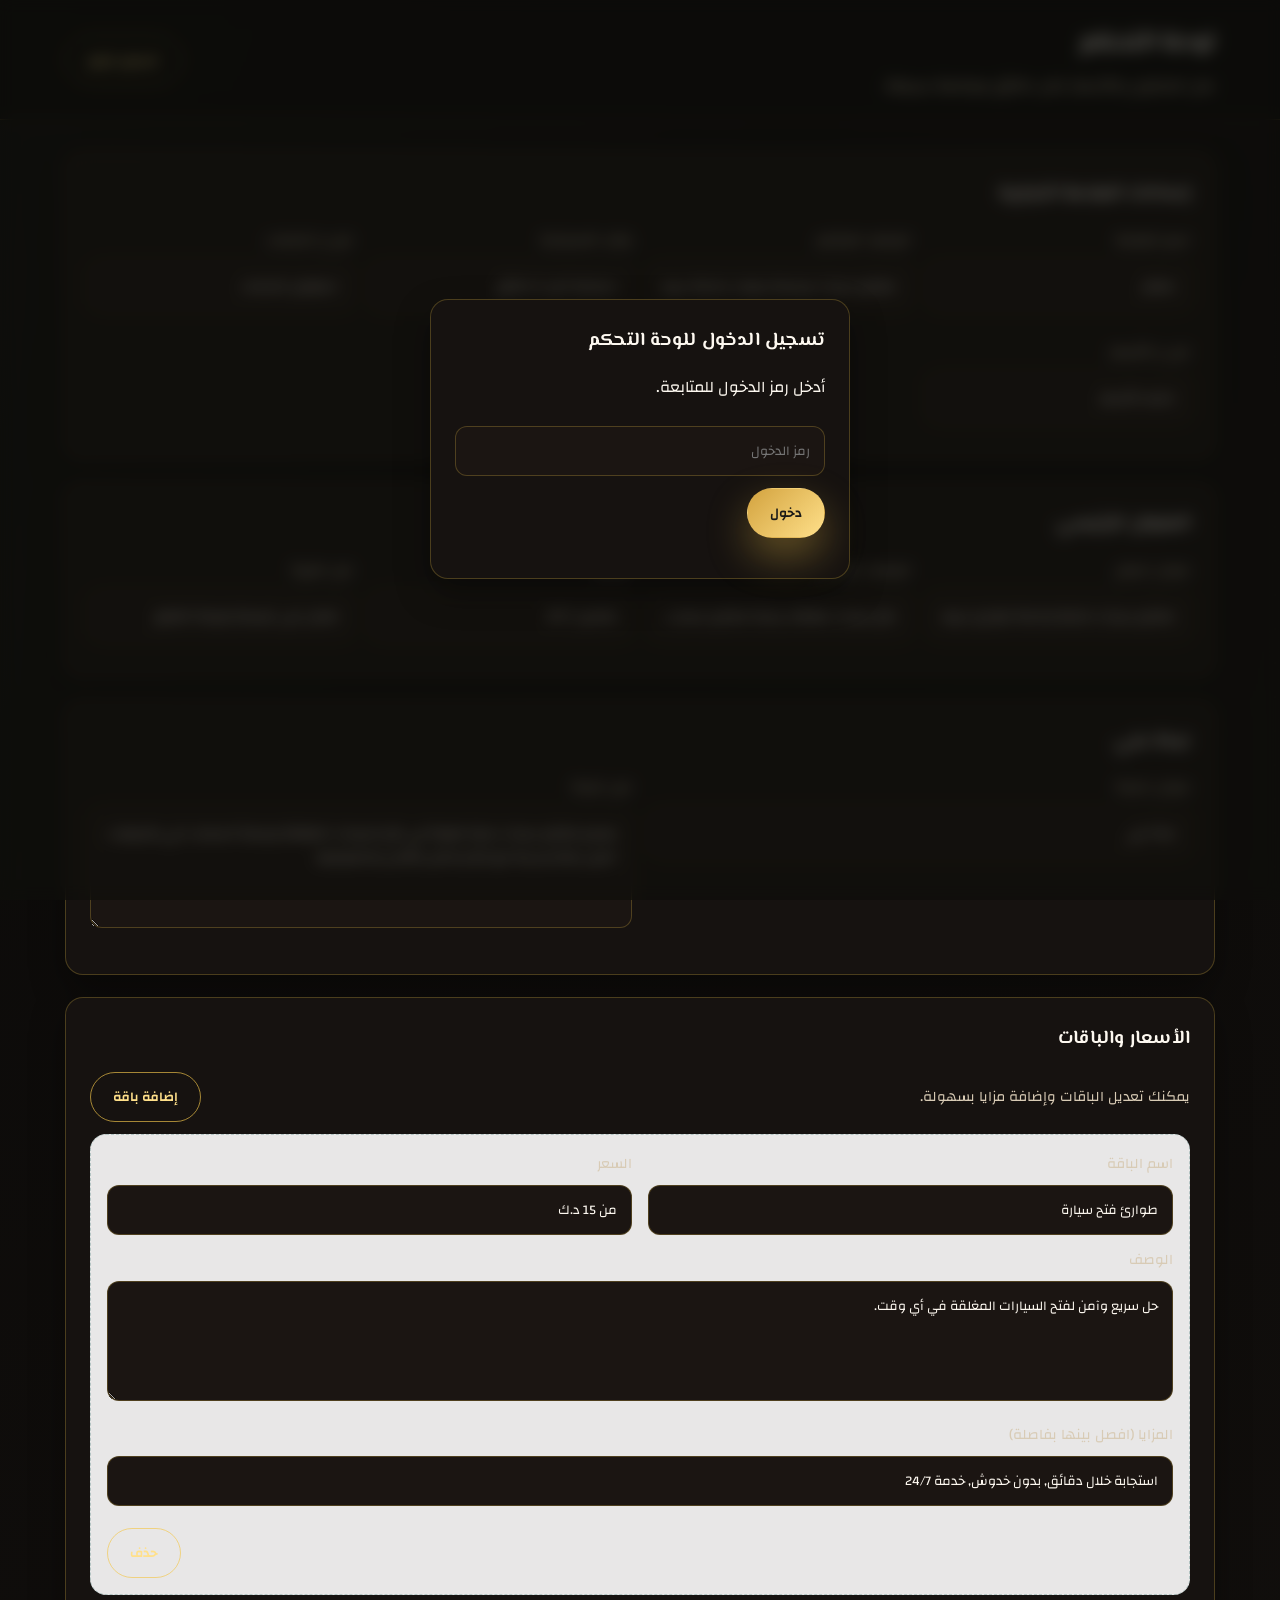
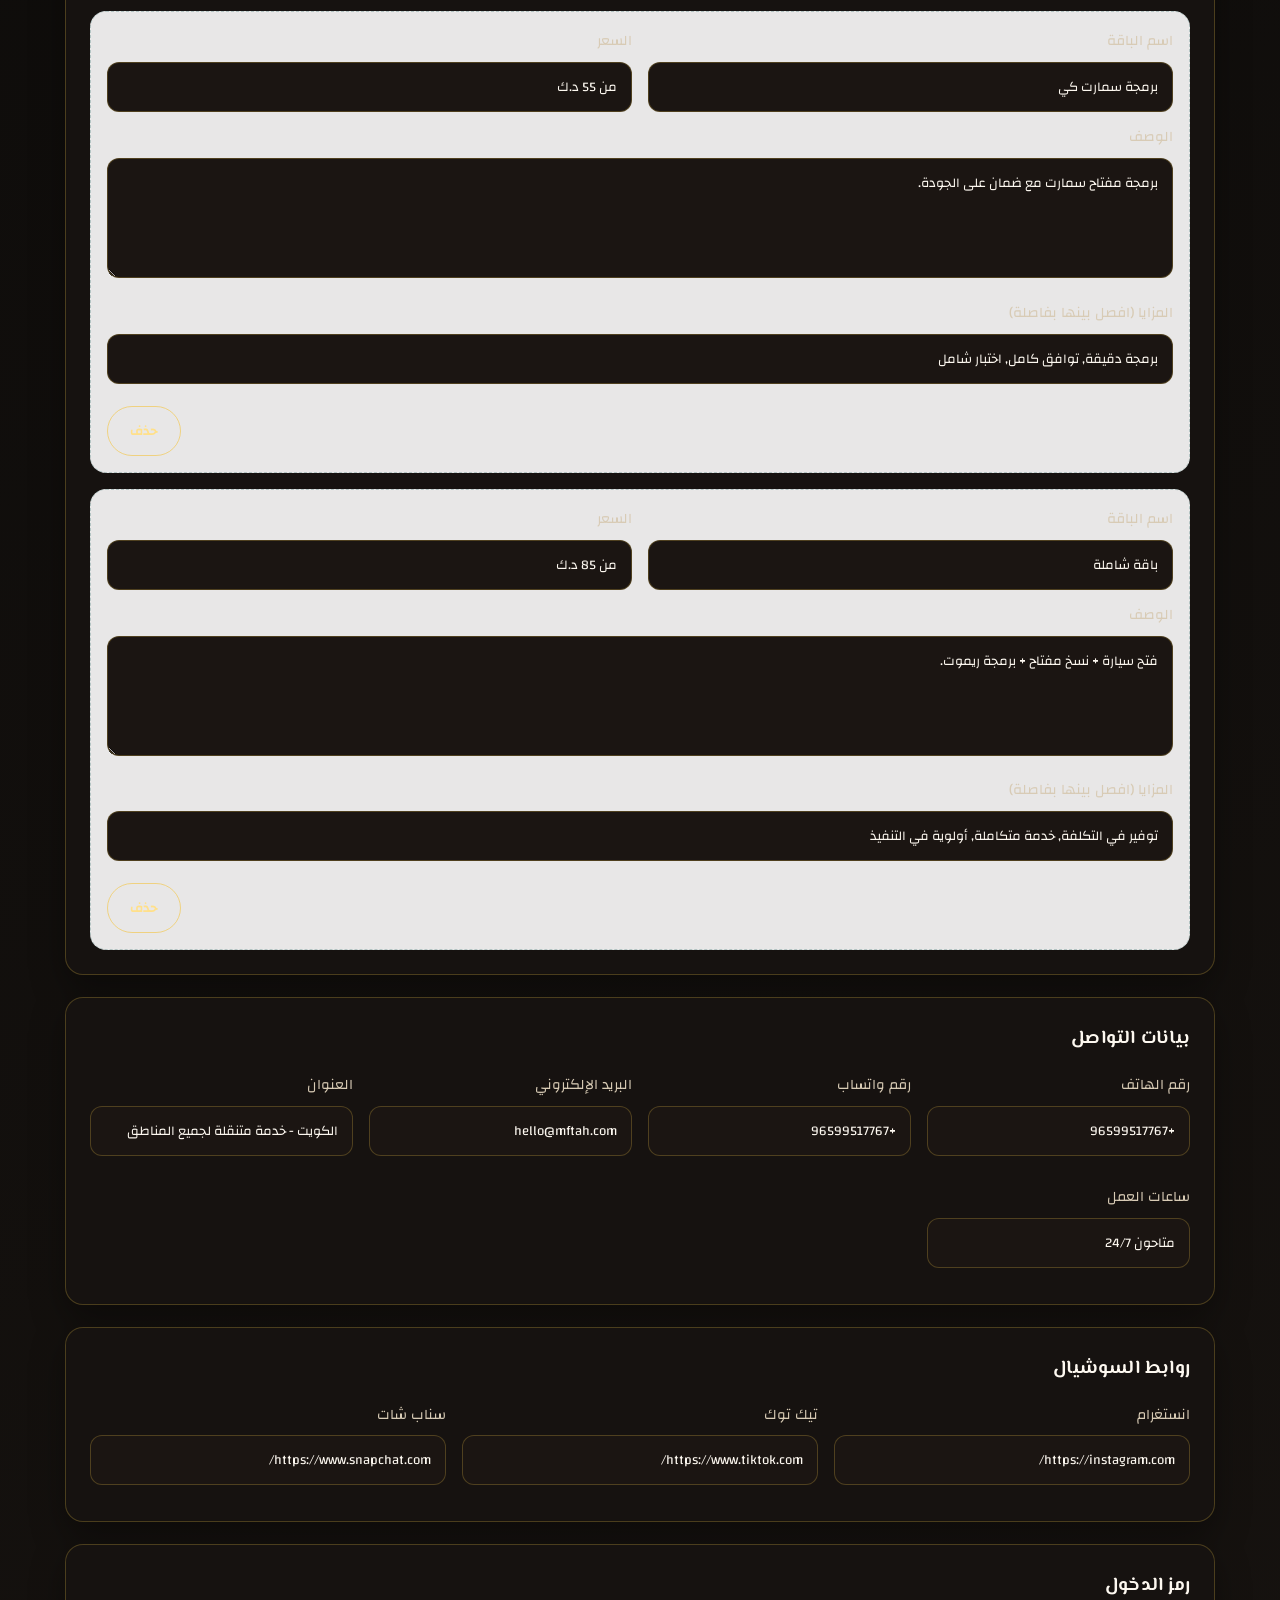
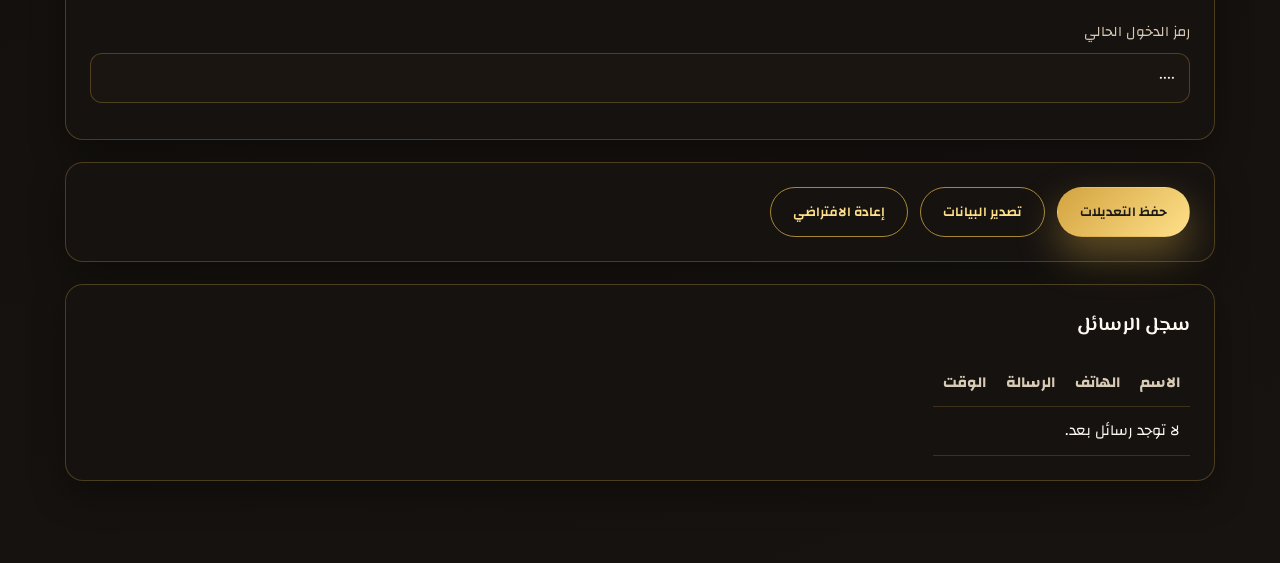
==== commit 886b8658: "Fix Arabic content and contact display" ====
--- a/admin.html
+++ b/admin.html
@@ -1,9 +1,9 @@
-﻿<!DOCTYPE html>
+<!DOCTYPE html>
 <html lang="ar" dir="rtl">
   <head>
     <meta charset="UTF-8" />
     <meta name="viewport" content="width=device-width, initial-scale=1.0" />
-    <title>لوحة التحكم | مفتاحك</title>
+    <title>لوحة التحكم | مفتاح</title>
     <link rel="preconnect" href="https://fonts.googleapis.com" />
     <link rel="preconnect" href="https://fonts.gstatic.com" crossorigin />
     <link
@@ -17,7 +17,7 @@
       <div class="container admin-topbar-inner">
         <div>
           <h1>لوحة التحكم</h1>
-          <p>تحكم بالمحتوى، الأسعار، والتواصل بسهولة.</p>
+          <p>عدل المحتوى والأسعار خلال دقائق وبواجهة بسيطة.</p>
         </div>
         <button class="btn btn-secondary" id="logout" type="button">تسجيل خروج</button>
       </div>
@@ -30,8 +30,8 @@
           style="display: none; position: fixed; inset: 0; background: rgba(15,14,12,0.65); backdrop-filter: blur(8px); z-index: 30; place-items: center;"
         >
           <div class="admin-card" style="width: min(420px, 90vw);">
-            <h3>الدخول للوحة التحكم</h3>
-            <p>ادخل رمز الدخول لتعديل الموقع.</p>
+            <h3>تسجيل الدخول للوحة التحكم</h3>
+            <p>أدخل رمز الدخول للمتابعة.</p>
             <input class="input" type="password" id="pinInput" placeholder="رمز الدخول" />
             <button class="btn btn-primary" id="pinButton" type="button">دخول</button>
             <p id="pinError" style="color: #b11a1a;"></p>
@@ -39,48 +39,48 @@
         </div>
 
         <div class="admin-card">
-          <h3>البيانات الاساسية</h3>
+          <h3>إعدادات العلامة التجارية</h3>
           <div class="admin-grid">
             <div>
               <label>اسم العلامة</label>
               <input class="input" id="brandName" type="text" />
             </div>
             <div>
-              <label>السطر التعريفي</label>
+              <label>الوصف المختصر</label>
               <input class="input" id="brandTagline" type="text" />
             </div>
             <div>
-              <label>زمن الرد</label>
+              <label>وقت الاستجابة</label>
               <input class="input" id="brandResponse" type="text" />
             </div>
             <div>
-              <label>زر الاتصال</label>
+              <label>نص زر الخدمات</label>
               <input class="input" id="ctaPrimary" type="text" />
             </div>
             <div>
-              <label>زر واتساب</label>
+              <label>نص زر الأسعار</label>
               <input class="input" id="ctaSecondary" type="text" />
             </div>
           </div>
         </div>
 
         <div class="admin-card">
-          <h3>قسم البطل</h3>
+          <h3>العنوان الرئيسي</h3>
           <div class="admin-grid">
             <div>
-              <label>عنوان رئيسي</label>
+              <label>عنوان البطل</label>
               <input class="input" id="heroTitle" type="text" />
             </div>
             <div>
-              <label>نص فرعي</label>
+              <label>الوصف الرئيسي</label>
               <input class="input" id="heroSubtitle" type="text" />
             </div>
             <div>
-              <label>شارة</label>
+              <label>الشارة</label>
               <input class="input" id="heroBadge" type="text" />
             </div>
             <div>
-              <label>إبراز</label>
+              <label>نص الميزة</label>
               <input class="input" id="heroHighlight" type="text" />
             </div>
           </div>
@@ -90,53 +90,53 @@
           <h3>نبذة عني</h3>
           <div class="admin-grid">
             <div>
-              <label>عنوان القسم</label>
+              <label>عنوان النبذة</label>
               <input class="input" id="aboutTitle" type="text" />
             </div>
             <div>
-              <label>النص</label>
+              <label>نص النبذة</label>
               <textarea class="input" id="aboutBody"></textarea>
             </div>
           </div>
         </div>
 
         <div class="admin-card">
-          <h3>الاسعار</h3>
+          <h3>الأسعار والباقات</h3>
           <div class="admin-card-header">
-            <span class="admin-hint">حدث الباقات بدون JSON.</span>
-            <button class="btn btn-secondary" id="addPricing" type="button">اضافة باقة</button>
+            <span class="admin-hint">يمكنك تعديل الباقات وإضافة مزايا بسهولة.</span>
+            <button class="btn btn-secondary" id="addPricing" type="button">إضافة باقة</button>
           </div>
           <div class="pricing-editor" id="pricingEditor"></div>
         </div>
 
         <div class="admin-card">
-          <h3>معلومات التواصل</h3>
+          <h3>بيانات التواصل</h3>
           <div class="admin-grid">
             <div>
-              <label>الجوال</label>
+              <label>رقم الهاتف</label>
               <input class="input" id="contactPhone" type="text" />
             </div>
             <div>
-              <label>واتساب</label>
+              <label>رقم واتساب</label>
               <input class="input" id="contactWhatsapp" type="text" />
             </div>
             <div>
-              <label>البريد الالكتروني</label>
+              <label>البريد الإلكتروني</label>
               <input class="input" id="contactEmail" type="email" />
             </div>
             <div>
-              <label>نطاق الخدمة</label>
+              <label>العنوان</label>
               <input class="input" id="contactAddress" type="text" />
             </div>
             <div>
-              <label>الساعات</label>
+              <label>ساعات العمل</label>
               <input class="input" id="contactHours" type="text" />
             </div>
           </div>
         </div>
 
         <div class="admin-card">
-          <h3>روابط السوشال</h3>
+          <h3>روابط السوشيال</h3>
           <div class="admin-grid">
             <div>
               <label>انستغرام</label>
@@ -157,7 +157,7 @@
           <h3>رمز الدخول</h3>
           <div class="admin-grid">
             <div>
-              <label>رمز جديد</label>
+              <label>رمز الدخول الحالي</label>
               <input class="input" id="adminPin" type="password" />
             </div>
           </div>
@@ -165,20 +165,20 @@
 
         <div class="admin-card">
           <div class="admin-actions">
-            <button class="btn btn-primary" id="saveQuick" type="button">حفظ سريع</button>
-            <button class="btn btn-secondary" id="exportData" type="button">تصدير JSON</button>
-            <button class="btn btn-secondary" id="resetData" type="button">اعادة ضبط</button>
+            <button class="btn btn-primary" id="saveQuick" type="button">حفظ التعديلات</button>
+            <button class="btn btn-secondary" id="exportData" type="button">تصدير البيانات</button>
+            <button class="btn btn-secondary" id="resetData" type="button">إعادة الافتراضي</button>
             <span id="status"></span>
           </div>
         </div>
 
         <div class="admin-card">
-          <h3>رسائل العملاء</h3>
+          <h3>سجل الرسائل</h3>
           <table class="table">
             <thead>
               <tr>
                 <th>الاسم</th>
-                <th>الجوال</th>
+                <th>الهاتف</th>
                 <th>الرسالة</th>
                 <th>الوقت</th>
               </tr>
--- a/assets/css/styles.css
+++ b/assets/css/styles.css
@@ -377,6 +377,15 @@
   margin: 18px 0 8px;
 }
 
+.hero-contacts .contact-pill {
+  cursor: default;
+}
+
+.hero-contacts .contact-pill:hover {
+  transform: none;
+  box-shadow: var(--shadow-soft);
+}
+
 .contact-pill {
   display: flex;
   align-items: center;
